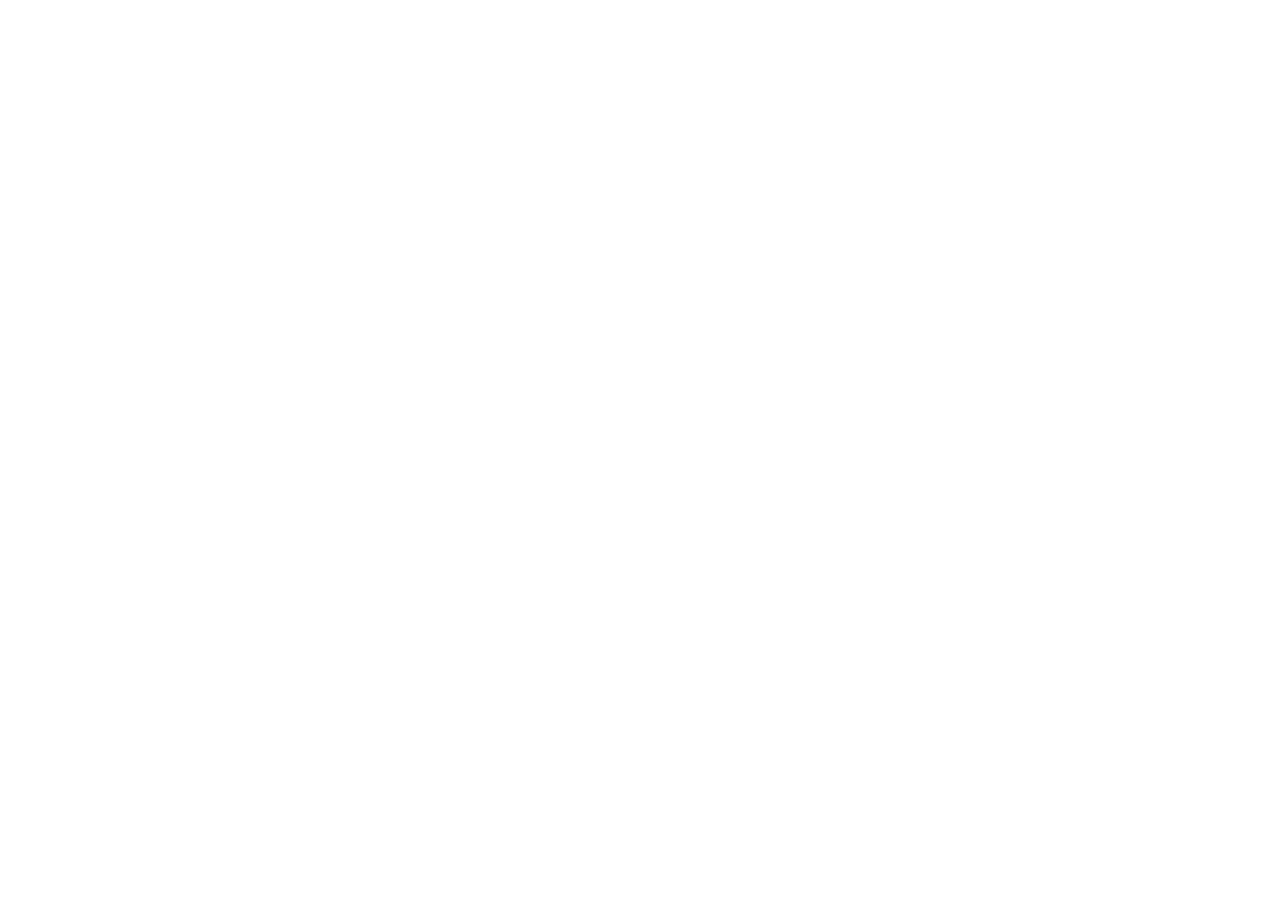
==== torneio.html @ 37a45374 "inicio" ====
<!DOCTYPE html>
<html lang="pt">
<head>
    <meta charset="UTF-8">
    <meta http-equiv="X-UA-Compatible" content="IE=edge">
    <meta name="viewport" content="width=device-width, initial-scale=1.0">
    <title>Document</title>
</head>
<body>
    
</body>
</html>
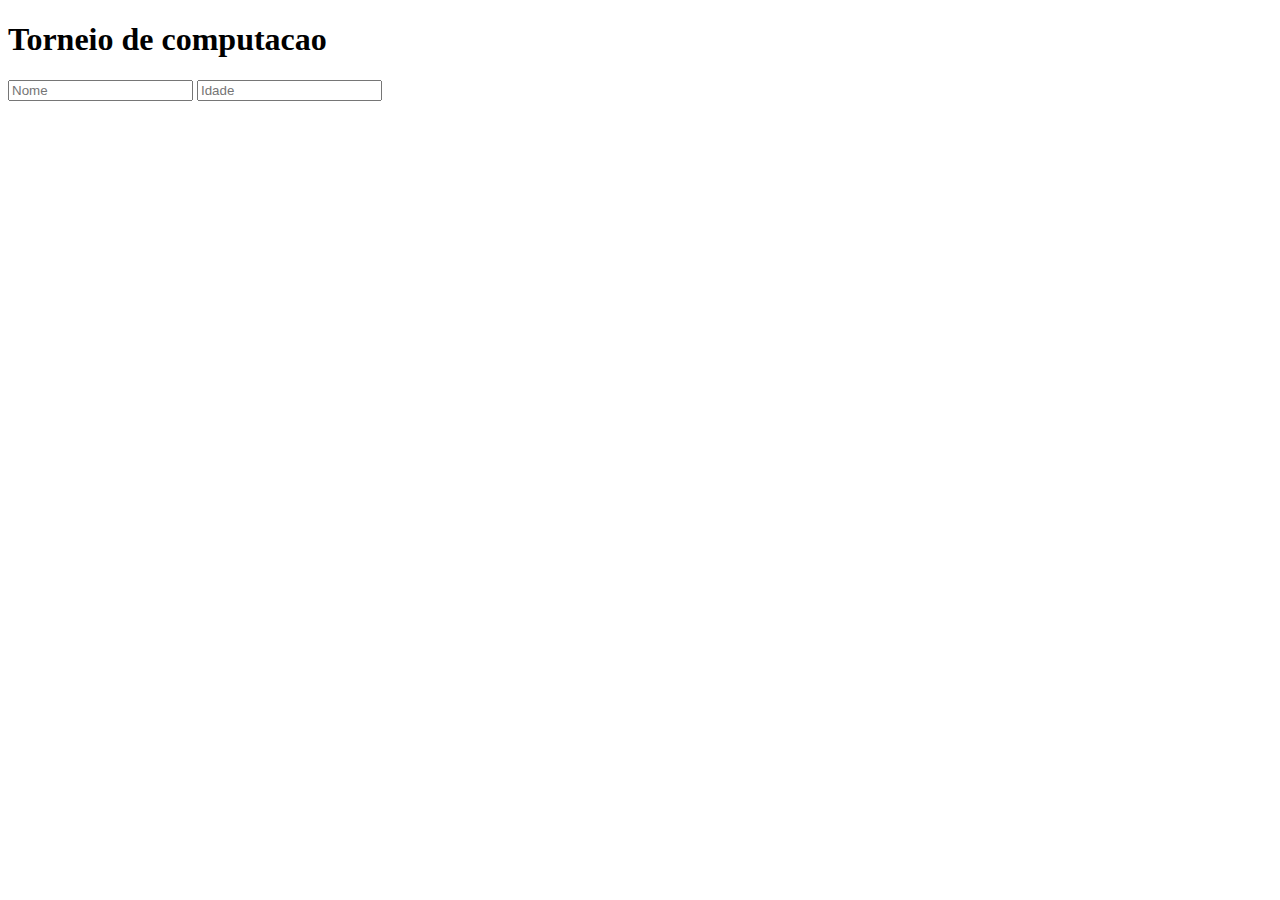
==== commit e576ed35: "entradas" ====
--- a/torneio.html
+++ b/torneio.html
@@ -7,6 +7,14 @@
     <title>Document</title>
 </head>
 <body>
-    
+    <form>
+        <h1> Torneio de computacao</h1>
+        <input placeholder="Nome">
+        <input placeholder="Idade">
+
+    </form>
+
+
+
 </body>
 </html>